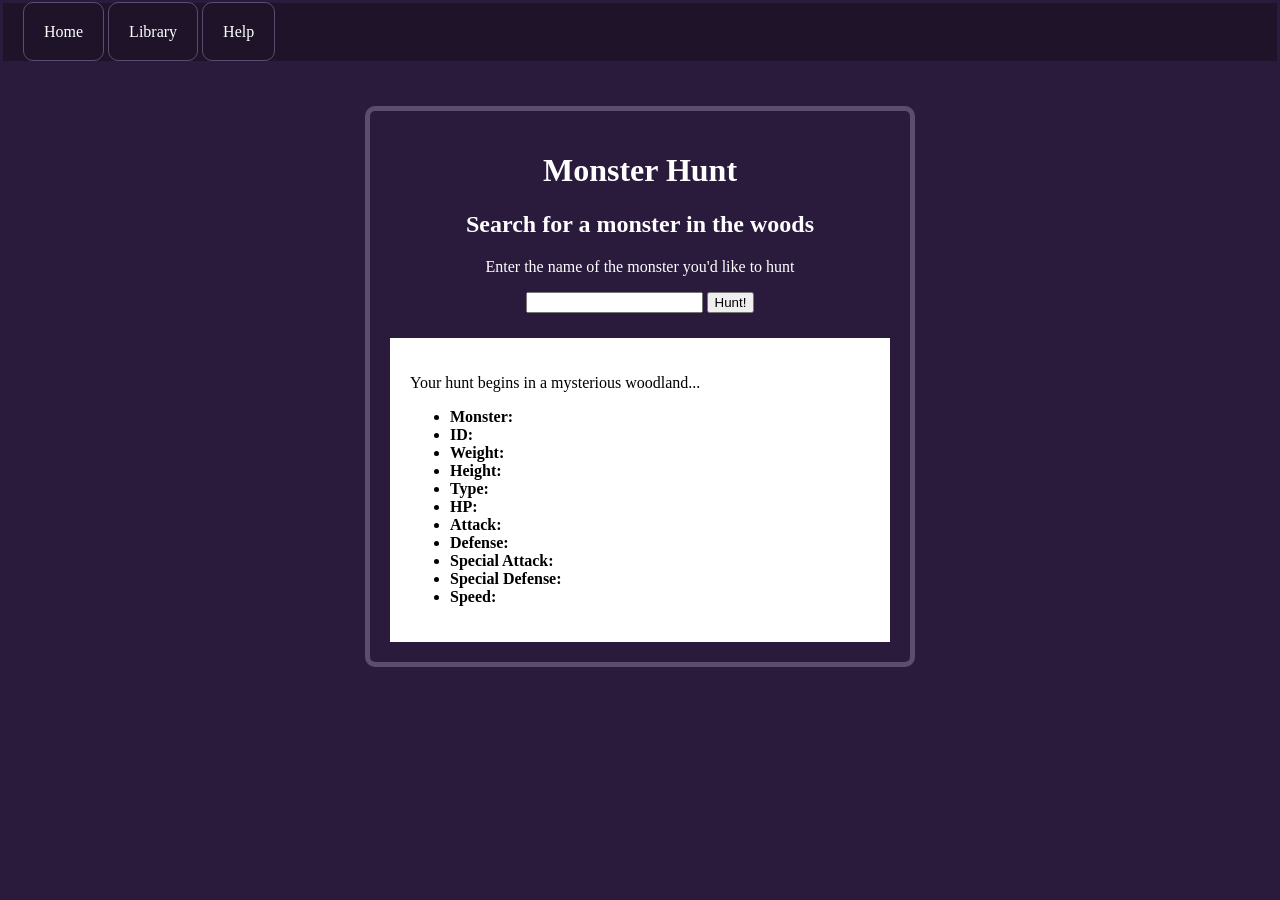
==== index.html @ b15dd28f "Base app With limited styling" ====
<!DOCTYPE html />
<html>

  <head>

    <title>Monster Hunter</title>
    <link rel="icon" type="image/jpg" href="https://static.vecteezy.com/system/resources/previews/013/001/178/non_2x/pixel-art-laptop-with-ace-of-spades-icon-open-laptop-icon-for-8bit-game-on-white-background-vector.jpg" />

    <meta charset="UTF-8" />
    <meta name="viewport" content="width=device-width, initial-scale=1.0" />
    <link rel="stylesheet" href="styles.css" />

  </head>

  <body>

    <main>

      <nav>

        <a id="Home" class="nav-item" href="index.html">Home</a>
        <a id="Library" class="nav-item"  href="library.html" >Library</a>
        <a id="Help" class="nav-item" >Help</a>

      </nav>

      <div id="search-card">

        <h1>Monster Hunt</h1>

        <h2>Search for a monster in the woods</h2>
        <p>Enter the name of the monster you'd like to hunt</p>

        <form id="search-form" role="search">
          <input id="search-input" required></input>
          <button id="search-button">Hunt!</button>
        </form>

        <div id="creature-found">
          <p id="scare">Your hunt begins in a mysterious woodland...</p>

					<ul>
            <li id="creature-name"><b>Monster: </b></li>
            <li id="creature-id"><b>ID: </b></li>
            <li id="weight"><b>Weight: </b></li>
            <li id="height"><b>Height: </b></li>
            <li id="types"><b>Type: </b></li>
            <li id="hp"><b>HP: </b></li>
            <li id="attack"><b>Attack: </b></li>
            <li id="defense"><b>Defense: </b></li>
            <li id="special-attack"><b>Special Attack: </b></li>
            <li id="special-defense"><b>Special Defense: </b></li>
            <li id="speed"><b>Speed: </b></li>
					</ul>

        </div>

      </div>
      
      <script src="./script.js"></script>

    </main>

  </body>

</html>
---- styles.css ----
nav {
  background-color: #1E1329;
  color: #FFFFFF;
  margin: -5px;
  padding: 20px;
}

#Home, #Library, #Help {
  text-decoration: none;
  color: white;
}

.nav-item {
  padding: 20px;
  border: 1px solid #5C4D70;
  border-radius: 10px;
}

.nav-item:hover {
  background-color: #5C4D70;
}

body {
  background-color: #2A1B3D;
}

#search-card {
  background-image: url('https://mir-s3-cdn-cf.behance.net/project_modules/hd/e58a7394017781.5e73b4e38dfaf.gif');
  background-size: 130%;
  max-width: 500px;
  margin: auto;
  text-align: center;
  color: white;
  padding: 20px;
  margin-top: 50px;
  border: 5px solid #5C4D70;
  border-radius: 10px;
}

#creature-found {
  background-color: white;
  margin-top: 25px;
  padding: 20px;
  color: black;
  text-align: left;
}

#monster-library {
  background-image: url('https://img.goodfon.com/wallpaper/big/c/c4/okkultizm-koldovstvo-magiia-kniga-svecha-palochka.webp');
  background-size: 100%;
  max-width: 500px;
	height: 300px;
  margin: auto;
  text-align: center;
  color: white;
  padding: 20px;
  margin-top: 50px;
  border: 5px solid black;
  border-radius: 10px;
}
#monster-list {
  background-image: url('https://i.pinimg.com/originals/7a/cb/9a/7acb9ac964cd047865603bd2fafaf31b.gif');
  background-size: 100%;
  max-width: 500px;
	height: 250px;
  margin: auto;
  text-align: left;
  color: white;
  padding: 20px;
  margin-top: 50px;
  border: 5px solid black;
  border-radius: 10px;
	text-shadow: 3px 3px black; 
}

.two-column-list {
  -moz-column-count: 2;
  -moz-column-gap: 10px;
  -webkit-column-count: 2;
  -webkit-column-gap: 10px;
  column-count: 2;
  column-gap: 10px;
}
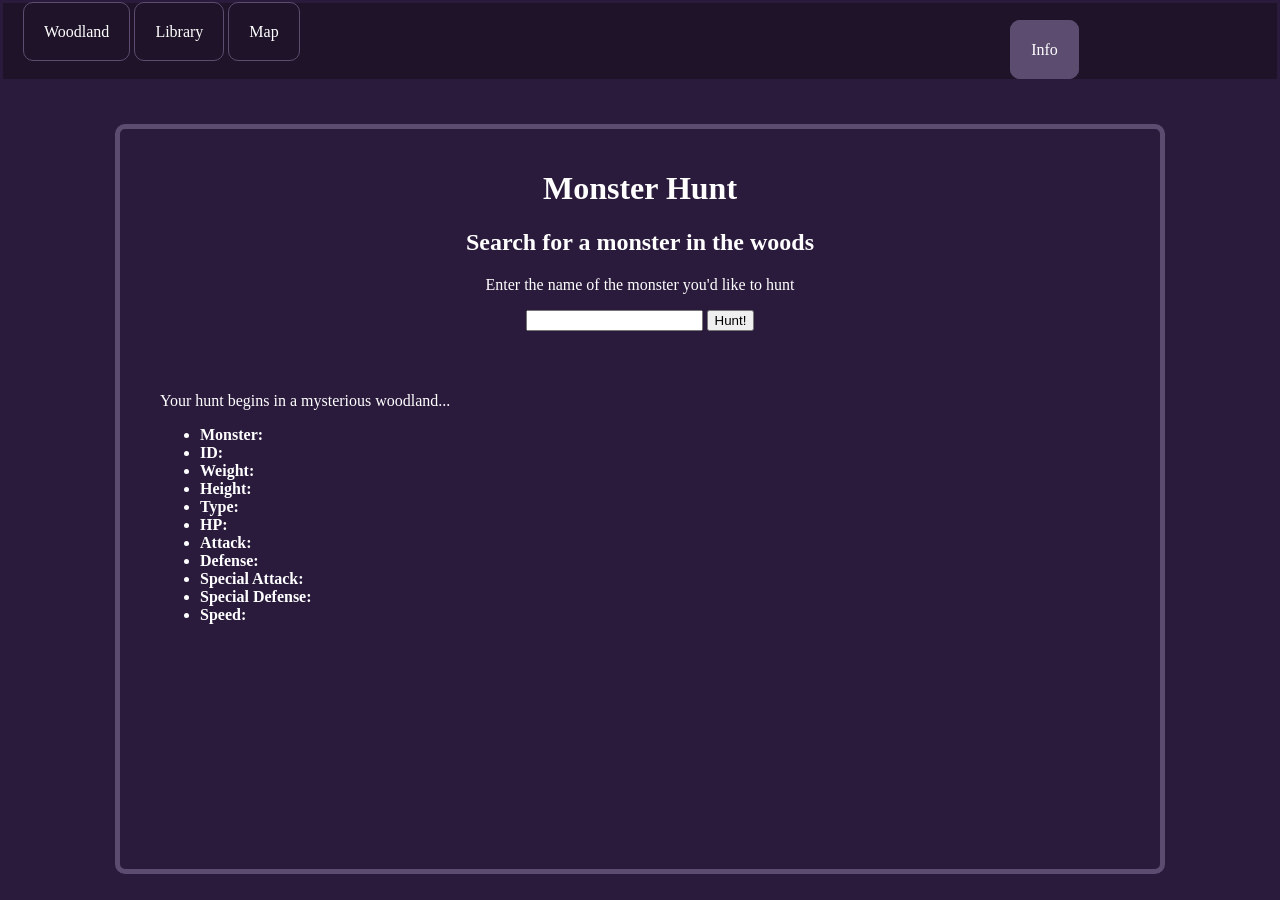
==== commit c1acc0b1: "Upgraded app - Better UX/UI - Created map page - Created info page" ====
--- a/index.html
+++ b/index.html
@@ -18,9 +18,10 @@
 
       <nav>
 
-        <a id="Home" class="nav-item" href="index.html">Home</a>
+        <a id="Home" class="nav-item" href="index.html">Woodland</a>
         <a id="Library" class="nav-item"  href="library.html" >Library</a>
-        <a id="Help" class="nav-item" >Help</a>
+        <a id="Help" class="nav-item" href="help.html" >Map</a>
+				<a id="Info" class="nav-item left" href="info.html">Info</a>
 
       </nav>
 
--- a/styles.css
+++ b/styles.css
@@ -5,19 +5,25 @@
   padding: 20px;
 }
 
-#Home, #Library, #Help {
+.nav-item {
+  padding: 20px;
+  border: 1px solid #5C4D70;
+  border-radius: 10px;
   text-decoration: none;
   color: white;
 }
 
-.nav-item {
-  padding: 20px;
-  border: 1px solid #5C4D70;
-  border-radius: 10px;
+.nav-item:hover {
+  background-color: #5C4D70;
 }
 
-.nav-item:hover {
-  background-color: #5C4D70;
+.left {
+	background-color: #5C4D70;
+	margin-left: 80%;
+}
+
+.left:hover {
+	background-color: #1E1329;
 }
 
 body {
@@ -27,7 +33,8 @@
 #search-card {
   background-image: url('https://mir-s3-cdn-cf.behance.net/project_modules/hd/e58a7394017781.5e73b4e38dfaf.gif');
   background-size: 130%;
-  max-width: 500px;
+  max-width: 1000px;
+	height: 700px;
   margin: auto;
   text-align: center;
   color: white;
@@ -38,10 +45,9 @@
 }
 
 #creature-found {
-  background-color: white;
   margin-top: 25px;
   padding: 20px;
-  color: black;
+  color: white;
   text-align: left;
 }
 
@@ -73,6 +79,47 @@
 	text-shadow: 3px 3px black; 
 }
 
+#monster-map {
+  background-image: url('https://media.tenor.com/Bj21nyMYLYkAAAAM/psi-factor-sasquatch.gif');
+  background-size: 100%;
+  max-width: 500px;
+	height: 300px;
+  margin: auto;
+  text-align: center;
+  color: white;
+  padding: 20px;
+  margin-top: 50px;
+  border: 5px solid black;
+  border-radius: 10px;
+}
+
+#monster-help {
+  background-image: url('https://images-wixmp-ed30a86b8c4ca887773594c2.wixmp.com/f/a6ead233-6bc6-4b55-bcb4-cf0d5195efad/dfew8n9-9c7d37d4-595f-4440-81dc-f660c96a6a26.gif?token=eyJ0eXAiOiJKV1QiLCJhbGciOiJIUzI1NiJ9.[base64].4J1K_lcdBmV9alxJZ0dvSGi33bNeZ7YUfd9yxhzMSBg');
+  background-size: 100%;
+  max-width: 500px;
+	height: 250px;
+  margin: auto;
+  text-align: left;
+  color: white;
+  padding: 20px;
+  margin-top: 50px;
+  border: 5px solid black;
+  border-radius: 10px;
+	text-shadow: 3px 3px black; 
+}
+
+#info-page {
+  background-color: #5C4D70;
+  max-width: 500px;
+  margin: auto;
+  text-align: center;
+  color: white;
+  padding: 20px;
+  margin-top: 50px;
+  border: 5px solid black;
+  border-radius: 10px; 
+}
+
 .two-column-list {
   -moz-column-count: 2;
   -moz-column-gap: 10px;
@@ -80,4 +127,8 @@
   -webkit-column-gap: 10px;
   column-count: 2;
   column-gap: 10px;
+}
+
+#me {
+	max-width: 20%;
 }
